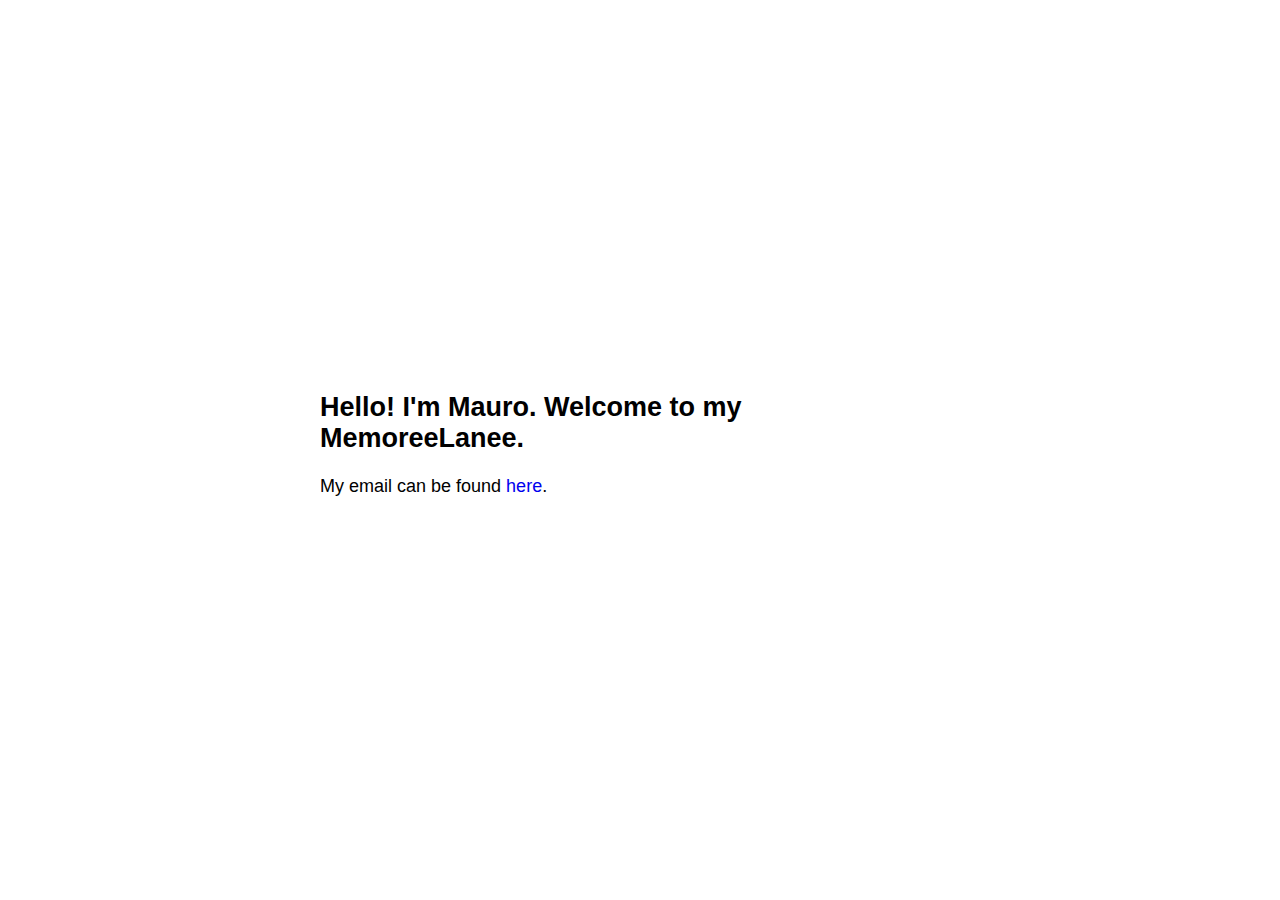
==== index.html @ 596c3b6a "Update index.html" ====
<!DOCTYPE html>
<!-- saved from url=(0022)https://salejandro.me/ -->
<html lang="en"><head><meta http-equiv="Content-Type" content="text/html; charset=UTF-8">
  <meta name="viewport" content="width=device-width, initial-scale=1.0">
  
  <link rel="stylesheet" type="text/css" href="style.css">
  <title>MemoreeLanee</title>
</head>

<body data-new-gr-c-s-check-loaded="14.1062.0" data-gr-ext-installed="">
  <h2>Hello! I'm Mauro. Welcome to my MemoreeLanee.</h2>

  <p>
    My email can be found
    <a href="https://mpicc23.github.io/memoreelanee/contact.html" target="_blank">here</a>.
  </p>


</body><grammarly-desktop-integration data-grammarly-shadow-root="true"></grammarly-desktop-integration></html>
---- style.css ----
body {
   font-family: sans-serif;
   /* line-height: 1.6; */
   font-size: 18px;
   right: 50%;
   bottom: 50%;
   transform: translate(50%, 50%);
   position: absolute;
   max-height: 100%;
}


footer {
   padding-top: 1px;
   line-height: 0%;
}

.ids ul {
   padding: 0;
   list-style-type: none;
}

a {
   text-decoration: none;
}

@media (prefers-color-scheme: dark) {
   body {
      background-color: #000;
      color: #fff;
   }

   a:link,
   a:hover,
   a:active {
      color: lightblue;
   }

   a:visited {
      color: plum;
   }
}
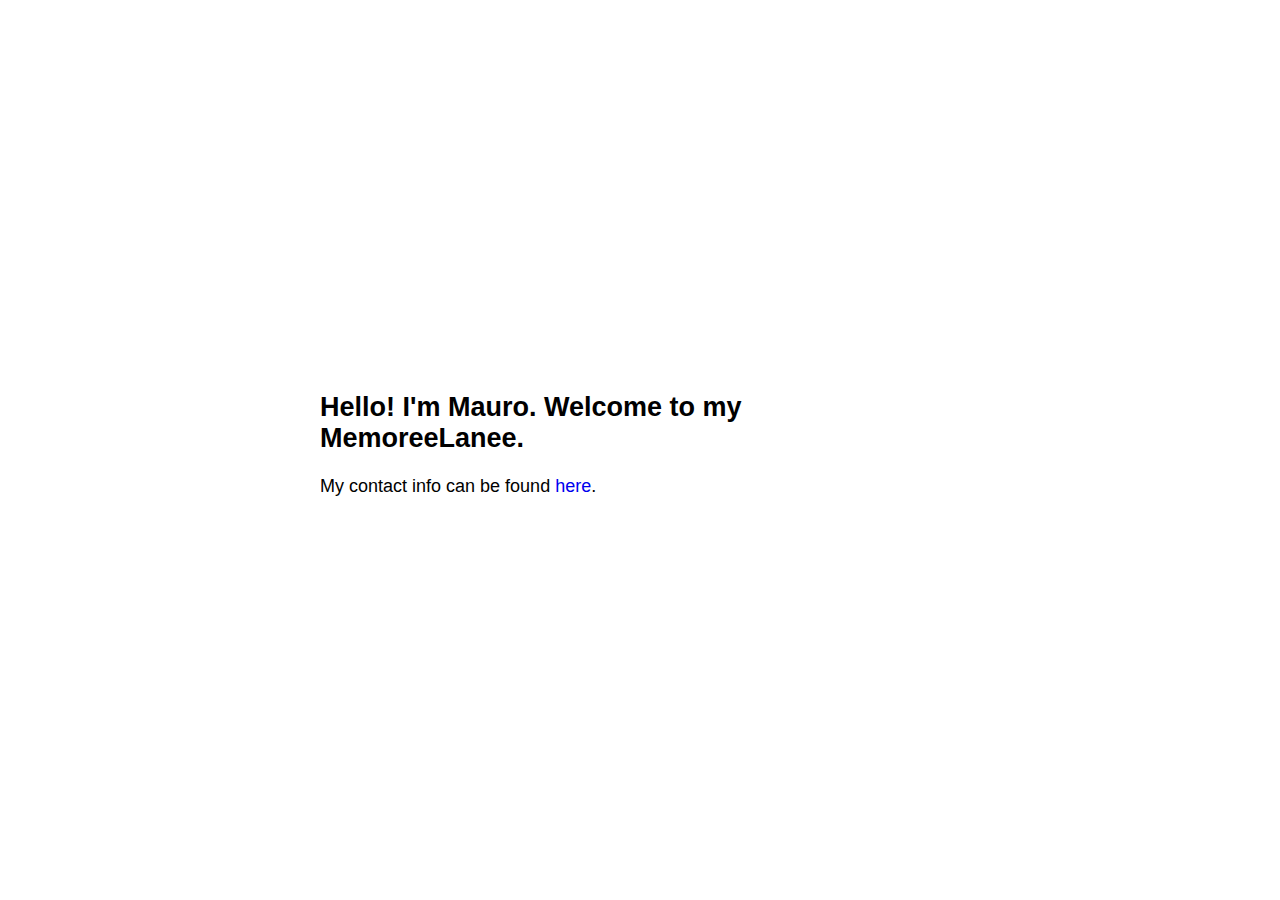
==== commit 36ae0996: "Update index.html" ====
--- a/index.html
+++ b/index.html
@@ -11,7 +11,7 @@
   <h2>Hello! I'm Mauro. Welcome to my MemoreeLanee.</h2>
 
   <p>
-    My email can be found
+    My contact info can be found
     <a href="https://mpicc23.github.io/memoreelanee/contact.html" target="_blank">here</a>.
   </p>
 
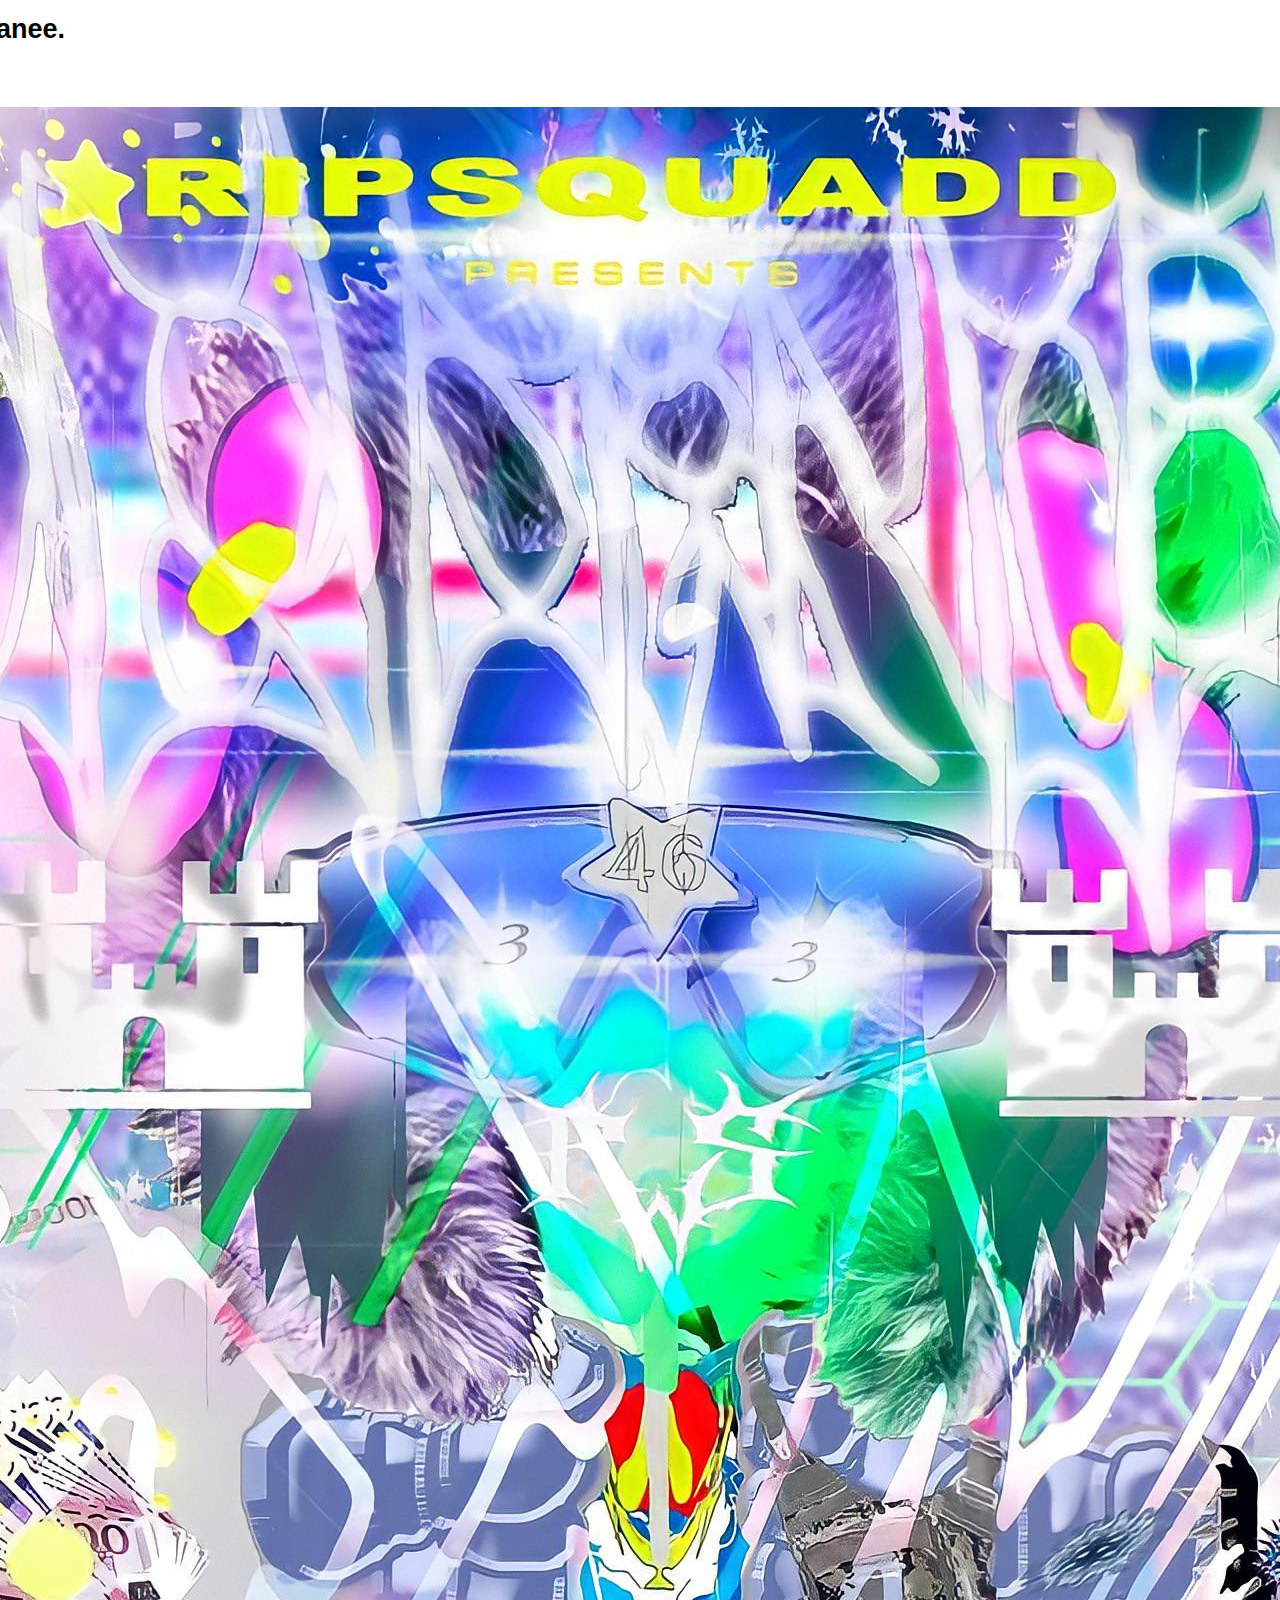
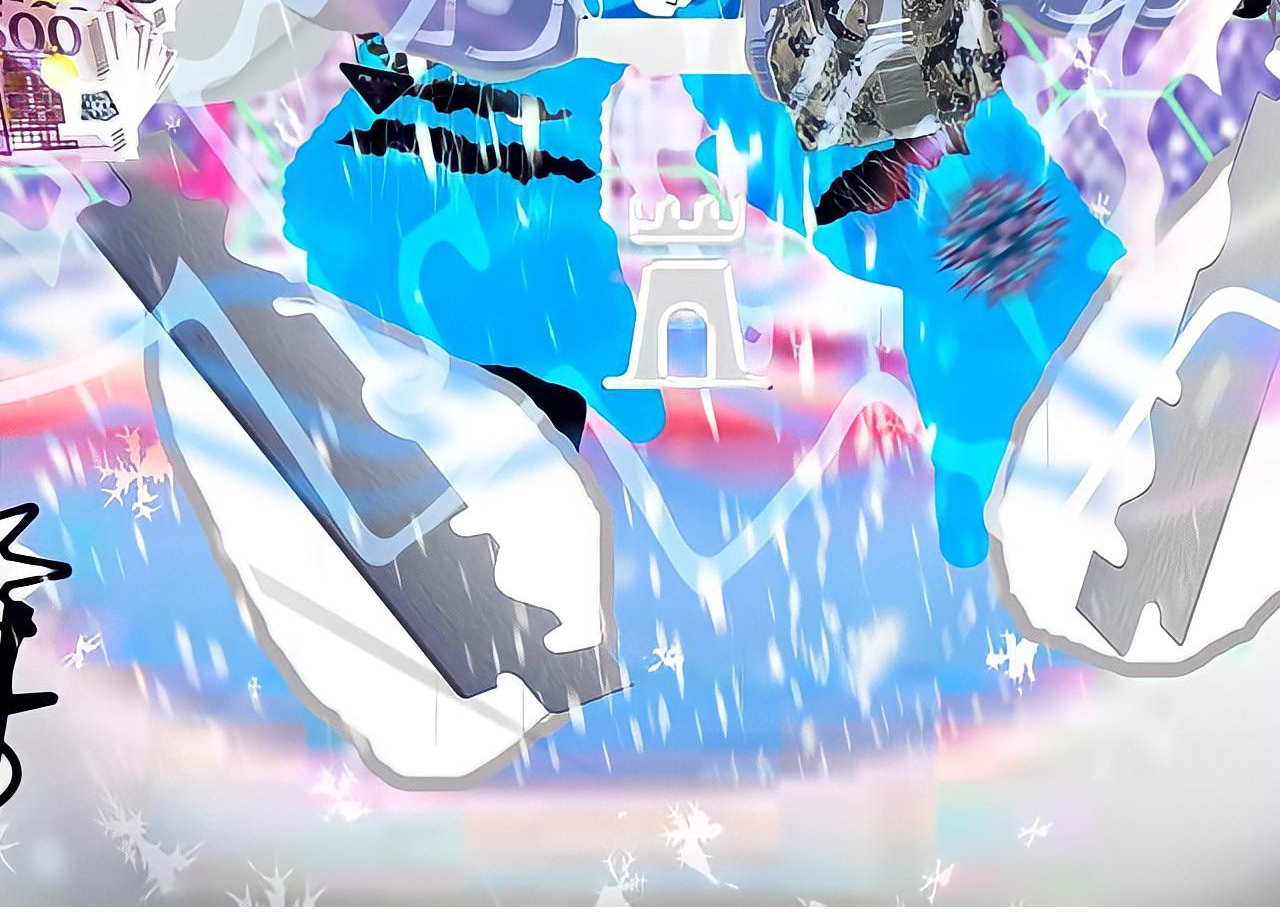
==== commit 32b5ced8: "Update index.html" ====
--- a/index.html
+++ b/index.html
@@ -15,5 +15,6 @@
     <a href="https://mpicc23.github.io/memoreelanee/contact.html" target="_blank">here</a>.
   </p>
 
+  <img src="bladee.jpg" alt="Icedancer">
 
 </body><grammarly-desktop-integration data-grammarly-shadow-root="true"></grammarly-desktop-integration></html>
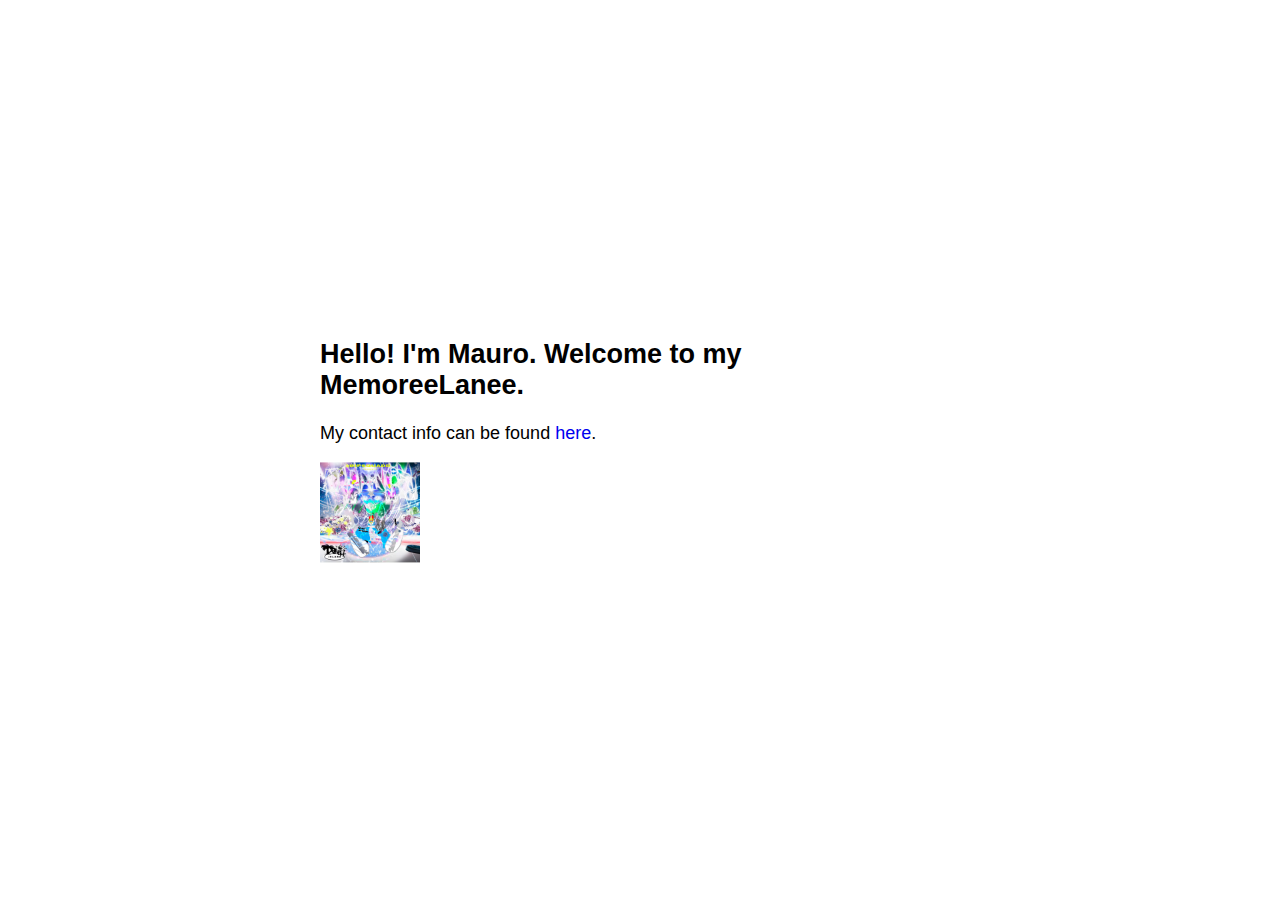
==== commit caa4ce9f: "Update index.html" ====
--- a/index.html
+++ b/index.html
@@ -15,6 +15,6 @@
     <a href="https://mpicc23.github.io/memoreelanee/contact.html" target="_blank">here</a>.
   </p>
 
-  <img src="bladee.jpg" alt="Icedancer">
+  <img src="bladee.jpg" alt="Icedancer" width="100" height="100">
 
 </body><grammarly-desktop-integration data-grammarly-shadow-root="true"></grammarly-desktop-integration></html>
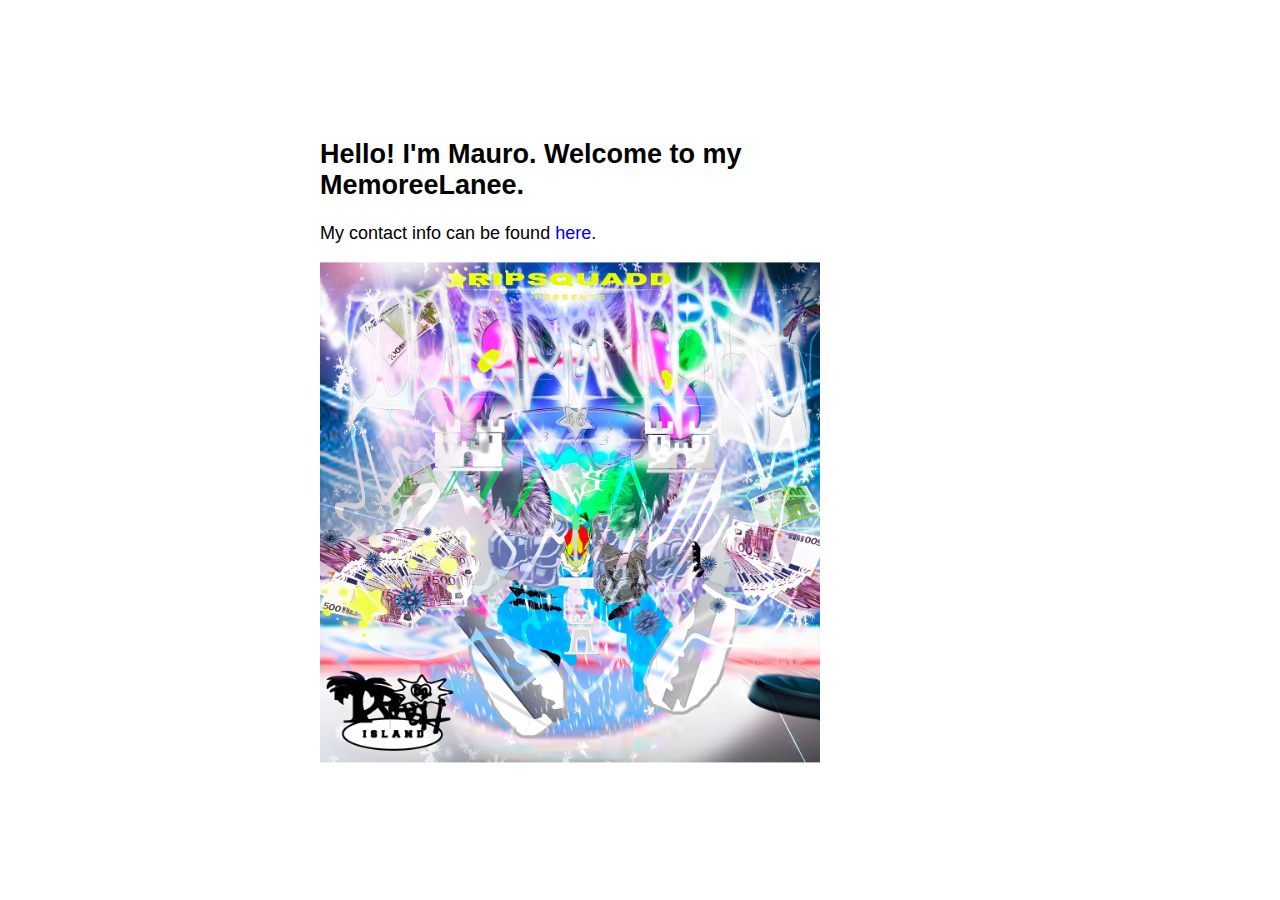
==== commit 1c675c03: "Update index.html" ====
--- a/index.html
+++ b/index.html
@@ -15,6 +15,6 @@
     <a href="https://mpicc23.github.io/memoreelanee/contact.html" target="_blank">here</a>.
   </p>
 
-  <img src="bladee.jpg" alt="Icedancer" width="100" height="100">
+  <img src="bladee.jpg" alt="Icedancer" width="500" height="500">
 
 </body><grammarly-desktop-integration data-grammarly-shadow-root="true"></grammarly-desktop-integration></html>
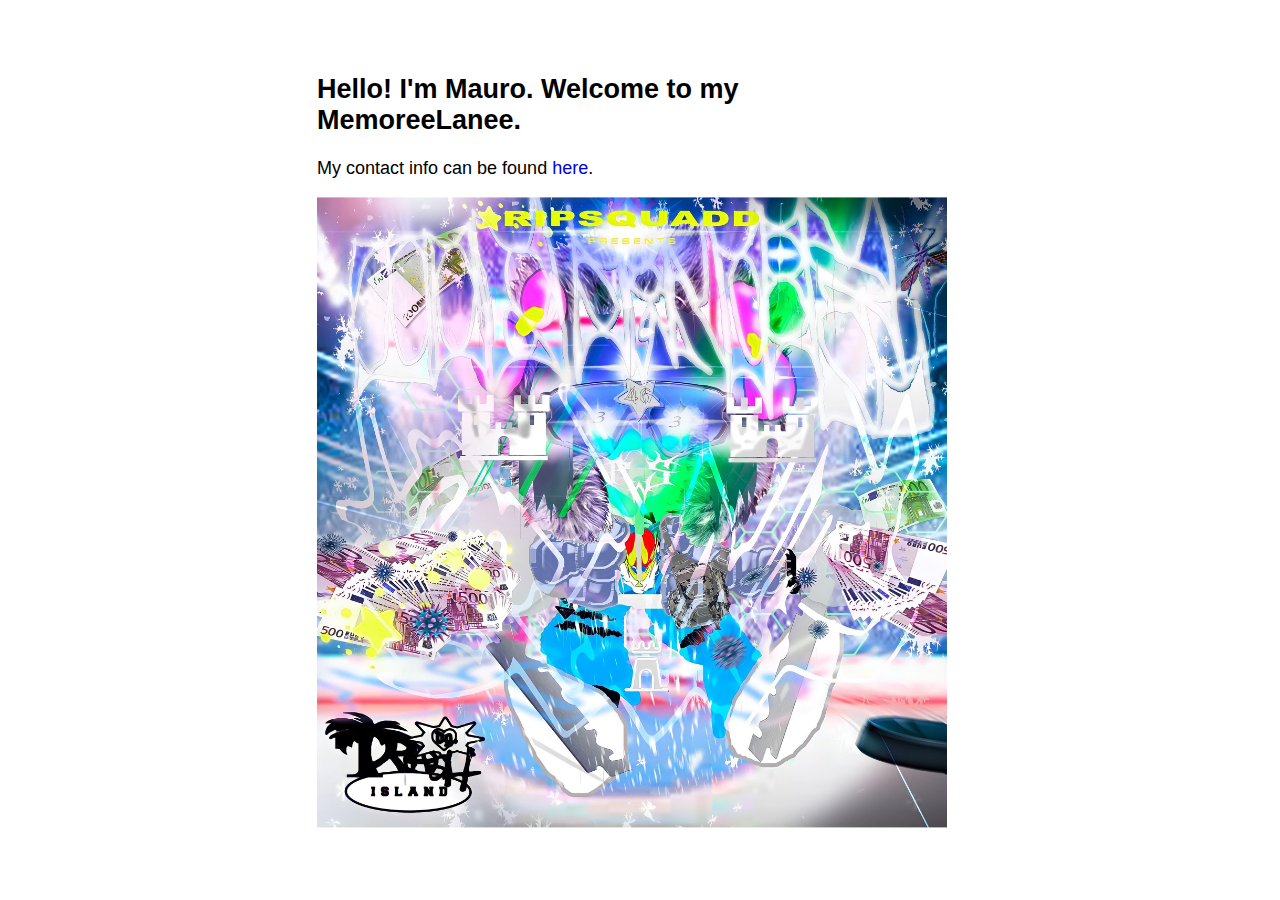
==== commit 4f78da86: "Update index.html" ====
--- a/index.html
+++ b/index.html
@@ -15,6 +15,6 @@
     <a href="https://mpicc23.github.io/memoreelanee/contact.html" target="_blank">here</a>.
   </p>
 
-  <img src="bladee.jpg" alt="Icedancer" width="500" height="500">
+  <img src="bladee.jpg" alt="Icedancer" width="630" height="630">
 
 </body><grammarly-desktop-integration data-grammarly-shadow-root="true"></grammarly-desktop-integration></html>
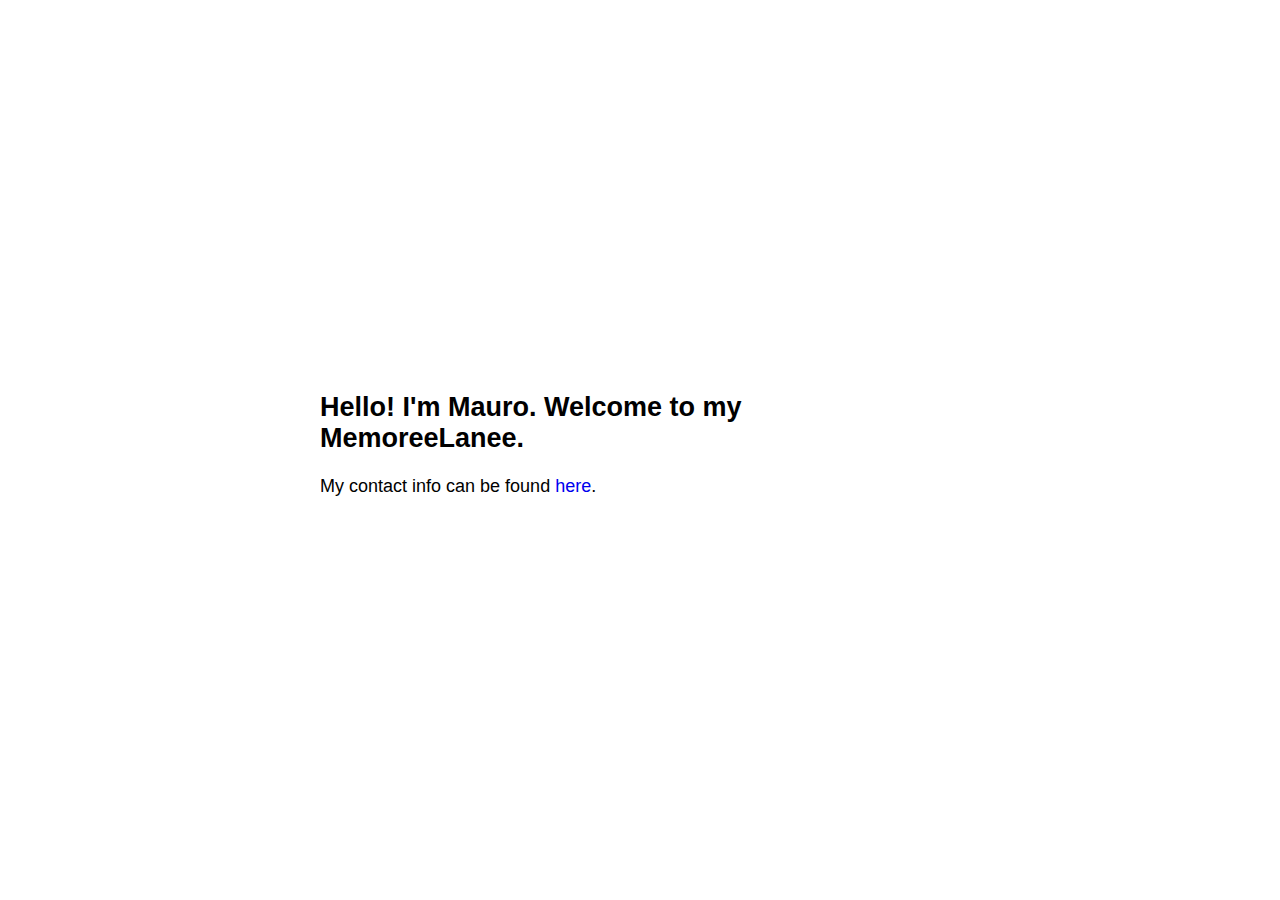
==== commit 79efd14a: "Update index.html" ====
--- a/index.html
+++ b/index.html
@@ -15,6 +15,6 @@
     <a href="https://mpicc23.github.io/memoreelanee/contact.html" target="_blank">here</a>.
   </p>
 
-  <img src="bladee.jpg" alt="Icedancer" width="630" height="630">
+  
 
 </body><grammarly-desktop-integration data-grammarly-shadow-root="true"></grammarly-desktop-integration></html>
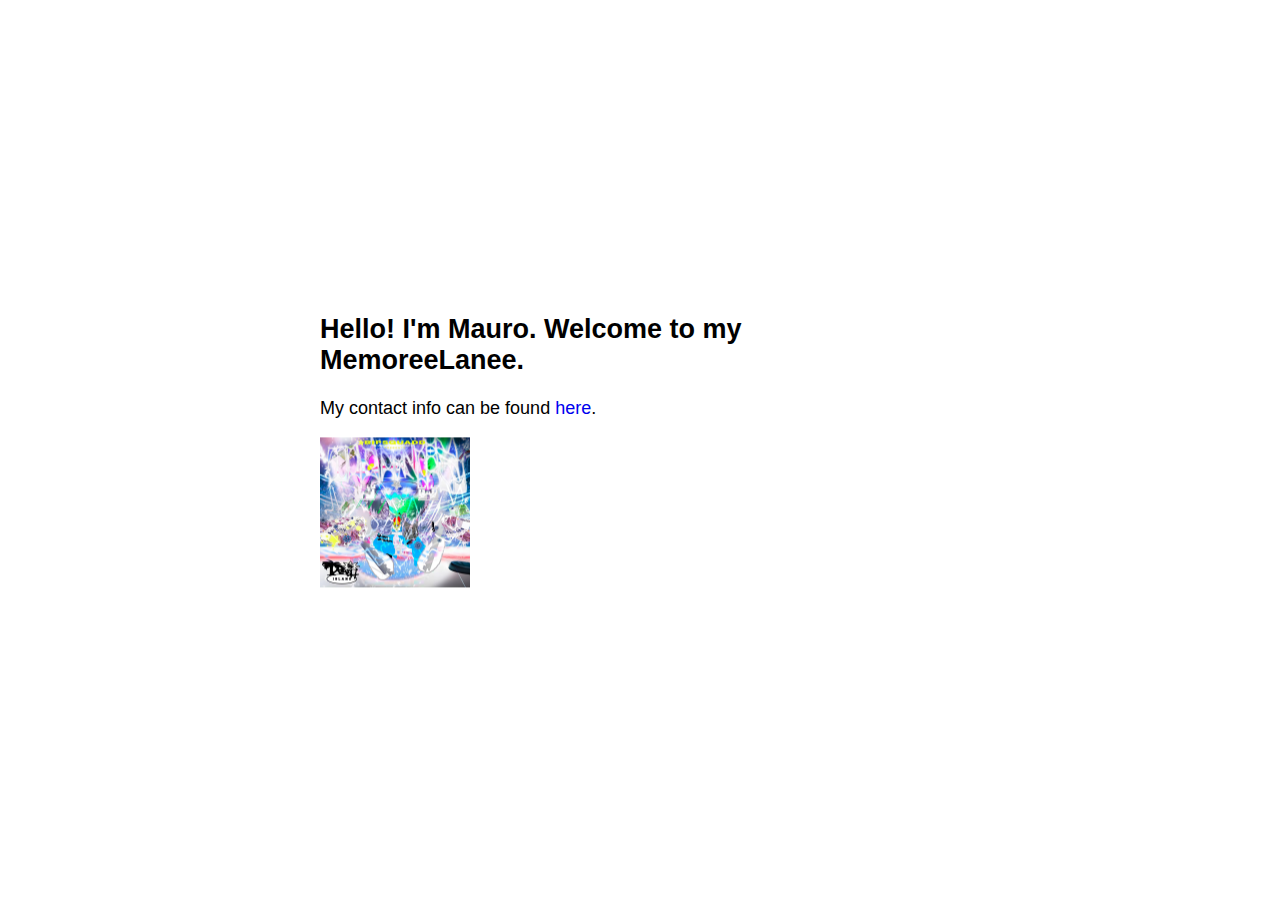
==== commit 50369ed5: "Update index.html" ====
--- a/index.html
+++ b/index.html
@@ -15,6 +15,6 @@
     <a href="https://mpicc23.github.io/memoreelanee/contact.html" target="_blank">here</a>.
   </p>
 
-  
+  <img src="bladee.jpg" alt="Icedancer" width="150" height="150">
 
 </body><grammarly-desktop-integration data-grammarly-shadow-root="true"></grammarly-desktop-integration></html>
